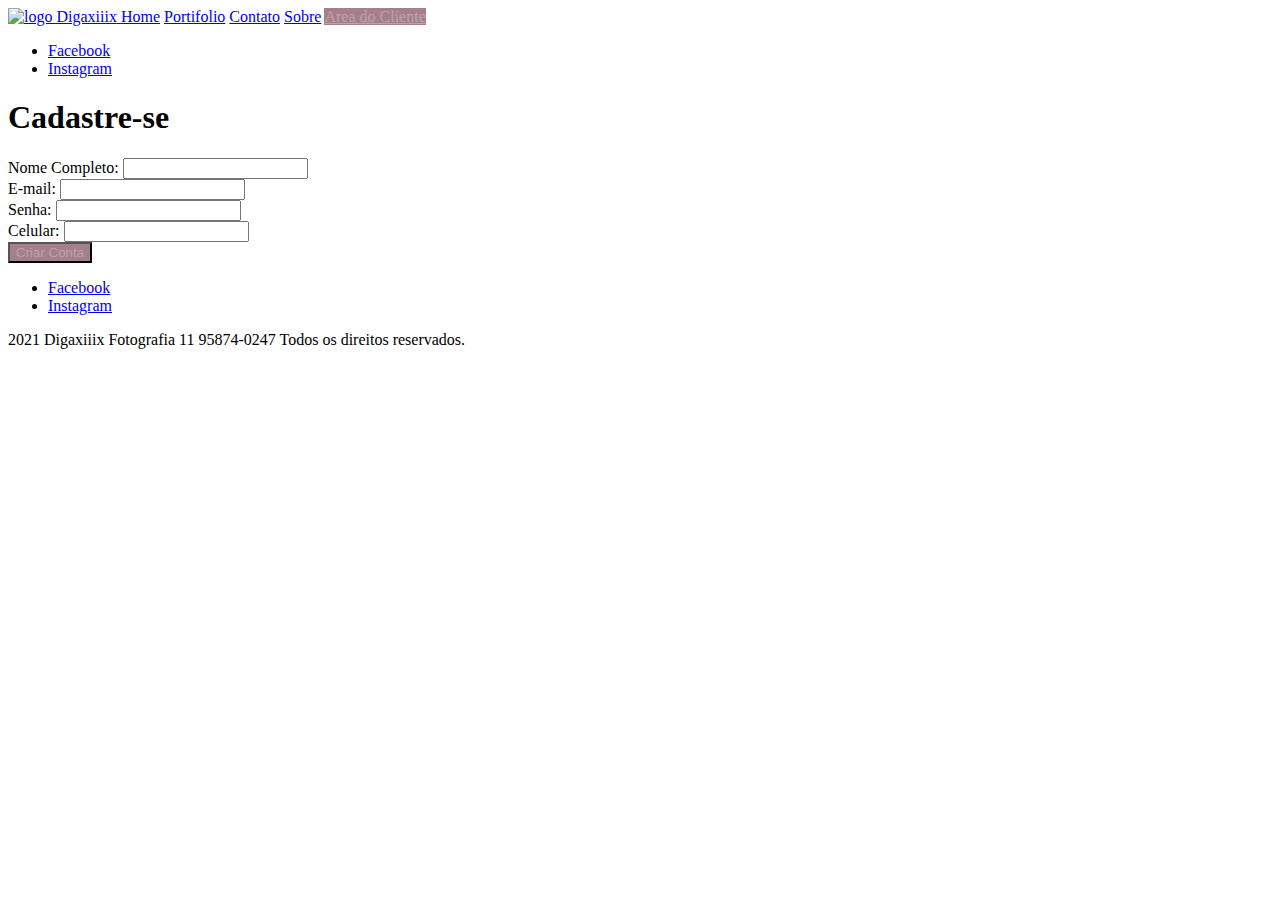
==== cadastro.html @ f0c6d624 "adicionando css" ====
<!DOCTYPE html>
<html>
<head>
    <meta charset="UTF-8" />
    <link rel="stylesheet" href="css/site.css" />
    <title> Digaxiiix Fotografia| Contato</title>
</head>
<body>
    <header>
        <nav>
            <a href="home.html">
                <img alt="logo Digaxiiix" src="imagens/logo.png" height="100" width="100" />
            </a>
            <a href="home.html">Home</a> 
            <a href="portifolio.html">Portifolio</a>
            <a href="contato.html">Contato</a>
            <a href="sobre.html">Sobre</a>
            <a class="botao" href="area_do_cliente.html">Area do Cliente</a>
        </nav>
        <nav>
            <ul>
                <li>
                    <a href="https://www.facebook.com/digaxiiix/" target="blank">Facebook</a>
                </li>
                <li>
                    <a href="https://www.instagram.com/digaxiiix/" target="blank">Instagram</a>
                </li>
            </ul>
        </nav>
    </header>
    <main>
        <h1>Cadastre-se</h1>
        <form method="POST"
              enctype="multipart/form-data"
              >
            <div>
                <label for="campo-nome"> Nome Completo:</label>
                <input id="campo-nome" name="nome" type="text" required />
            </div>
            <div>
                <label for="campo-email"> E-mail:</label>
                <input id="campo-email" name="email" type ="email" required />
            </div>
            <div>
                <label for="campo-senha"> Senha:</label>
                <input id="campo-senha" name="senha" type="password" required minlength="8" />
            </div>
            <div>
                <label for="campo-celular"> Celular:</label>
                <input id="campo-celular" name="celular" type="number" required /> 
            </div>
            <div>
                <button class="botao" type="submit" >Criar Conta</button>
            </div>
        </form>
    </main>
    <footer>
        <ul>
            <li>
                <a href="https://www.facebook.com/digaxiiix/" target="blank">Facebook</a>
            </li>
            <li>
                <a href="https://www.instagram.com/digaxiiix/" target="blank">Instagram</a>
            </li>
        </ul>
        <p>2021 Digaxiiix Fotografia 11 95874-0247 Todos os direitos reservados.</p>
    </footer>
</body>
</html>
---- css/site.css ----
.botao {
    background-color:#a57f8a;
    color: #bda1a9;
    }
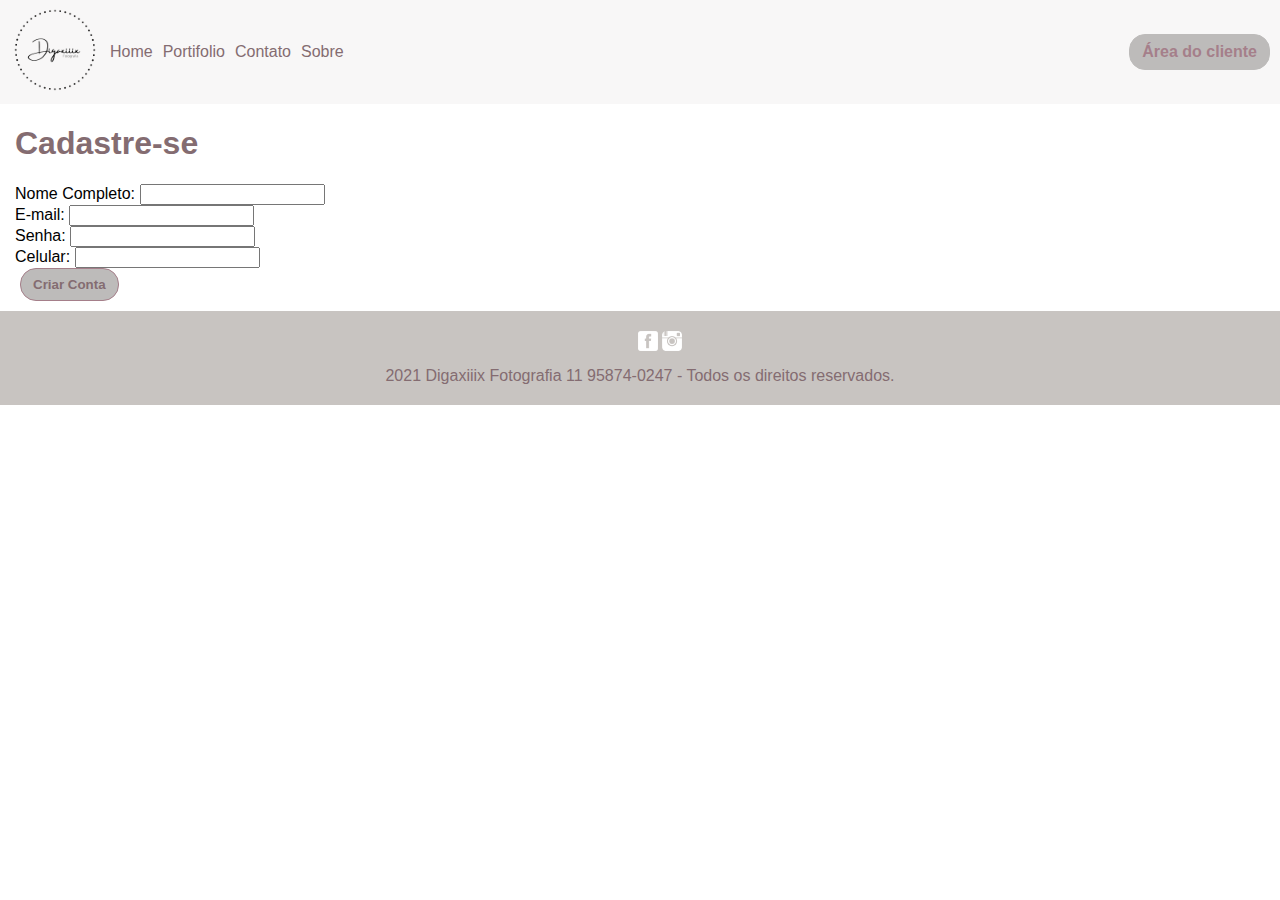
==== commit 249bba81: "introdução de layouts" ====
--- a/cadastro.html
+++ b/cadastro.html
@@ -2,68 +2,78 @@
 <html>
 <head>
     <meta charset="UTF-8" />
+    <title> Digaxiiix Fotografia| Cadastro</title>
     <link rel="stylesheet" href="css/site.css" />
-    <title> Digaxiiix Fotografia| Contato</title>
+    <link rel="stylesheet" href="css/home.css" />
 </head>
 <body>
-    <header>
-        <nav>
+    <header class="cabecalho">
+        <nav class="navegacao">
             <a href="home.html">
-                <img alt="logo Digaxiiix" src="imagens/logo.png" height="100" width="100" />
+                <img alt="logo Digaxiiix" class="logo" src="imagens/logo.png" />
             </a>
-            <a href="home.html">Home</a> 
-            <a href="portifolio.html">Portifolio</a>
-            <a href="contato.html">Contato</a>
-            <a href="sobre.html">Sobre</a>
-            <a class="botao" href="area_do_cliente.html">Area do Cliente</a>
-        </nav>
-        <nav>
-            <ul>
-                <li>
-                    <a href="https://www.facebook.com/digaxiiix/" target="blank">Facebook</a>
-                </li>
-                <li>
-                    <a href="https://www.instagram.com/digaxiiix/" target="blank">Instagram</a>
-                </li>
-            </ul>
-        </nav>
+            <a class="item-menu" href="home.html">Home</a> 
+            <a class="item-menu" href="portifolio.html">Portifolio</a>
+            <a class="item-menu" href="contato.html">Contato</a>
+            <a class="item-menu" href="sobre.html">Sobre</a>
+            <a class="botao acesso" href="area_do_cliente.html">Área do cliente</a>
+            <a class="menu-icone" href="#"></a>
+            </nav>
     </header>
     <main>
         <h1>Cadastre-se</h1>
         <form method="POST"
               enctype="multipart/form-data"
               >
+            <ul class="erros"></ul>
             <div>
                 <label for="campo-nome"> Nome Completo:</label>
-                <input id="campo-nome" name="nome" type="text" required />
+                <input id="campo-nome" 
+                       name="nome" 
+                       type="text" 
+                       required />
             </div>
             <div>
                 <label for="campo-email"> E-mail:</label>
-                <input id="campo-email" name="email" type ="email" required />
+                <input id="campo-email" 
+                       name="email" 
+                       type ="email" 
+                       required />
             </div>
             <div>
                 <label for="campo-senha"> Senha:</label>
-                <input id="campo-senha" name="senha" type="password" required minlength="8" />
+                <input id="campo-senha" 
+                       name="senha" 
+                       type="password" 
+                       required 
+                       minlength="8" />
             </div>
             <div>
                 <label for="campo-celular"> Celular:</label>
-                <input id="campo-celular" name="celular" type="number" required /> 
+                <input id="campo-celular" 
+                       pattern="^\d{2}-\d{5}-\d{4}$"
+                       name="celular" 
+                       type="tel" 
+                       required 
+                       /> 
             </div>
-            <div>
-                <button class="botao" type="submit" >Criar Conta</button>
+            <div class="acoes">
+                <button class="botao enviar" type="submit" >Criar Conta</button>
             </div>
         </form>
     </main>
     <footer>
-        <ul>
-            <li>
-                <a href="https://www.facebook.com/digaxiiix/" target="blank">Facebook</a>
-            </li>
-            <li>
-                <a href="https://www.instagram.com/digaxiiix/" target="blank">Instagram</a>
-            </li>
-        </ul>
-        <p>2021 Digaxiiix Fotografia 11 95874-0247 Todos os direitos reservados.</p>
+        <div class="rodape">
+            <ul class="media-list" >
+                <li>
+                    <a class="media-link facebook" href="https://www.facebook.com/digaxiiix/" target="blank">Facebook</a>
+                </li>
+                <li>
+                    <a class="media-link instagram" href="https://www.instagram.com/digaxiiix/" target="blank">Instagram</a>
+                </li>
+            </ul> 
+            <p>2021 Digaxiiix Fotografia 11 95874-0247 - Todos os direitos reservados.</p>  
+        </div> 
     </footer>
 </body>
 </html>--- a/css/site.css
+++ b/css/site.css
@@ -1,4 +1,161 @@
-.botao {
-    background-color:#a57f8a;
-    color: #bda1a9;
-    }+:root {
+    --cor-cinza: #f8f7f7;
+    --cor-cinza-medio: #c8c4c1;
+    --cor-roxo-medio: #bdbbba;
+    --cor-roxo-escuro: #846c71;
+    --cor-roxo-claro: #cac7c3;
+    --cor-branco: #fff;
+    --cor-roxo: #a57f8a;
+}
+
+body {
+    background-color: var(--cor-branco);
+    font-family: Arial, Helvetica, sans-serif;
+    font-size: 16px;
+    margin: 0;
+}
+
+a {
+    text-decoration: none;
+}
+
+h1, h2, h3, h4, h5, h6 {
+    color: var(--cor-roxo-escuro);
+}
+h3, h4{
+    text-align: center;
+}
+
+/**
+ * Estilos Cabeçalho
+ */
+ .cabecalho {
+    background-color: var(--cor-cinza);
+    color: var(--cor-roxo-escuro);
+}
+
+.navegacao {
+    align-items: center;
+    display: flex;
+    flex-flow: row wrap;
+    margin: 0 5px;
+}
+
+.logo {
+    width: 100px;
+}
+
+
+
+.item-menu {
+    color: var(--cor-branca);
+    display: inline-block;
+    font-weight: 50;
+    margin: 0 5px;
+}
+
+.item-menu:hover {
+    border-bottom: 3px var(--cor-roxo);
+}
+
+
+.acesso.botao {
+    margin-right: 5px;
+    margin-left: auto;
+}
+
+main {
+    margin-bottom: 10px;
+    margin-left: auto;
+    margin-right: auto;
+    padding: 0 15px;
+}
+
+/** 
+ * Estilos Rodapé
+ */
+ .rodape {
+    background-color: var(--cor-cinza-medio);
+    color: var(--cor-roxo-escuro);
+    text-align: center;
+    padding: 4px 0;
+}
+
+@media screen and (max-width: 650px) {
+
+    .navegacao {
+        display: block;
+        position: relative;
+    }
+
+
+    .navegacao.ativo {
+        padding-bottom: 8px;
+    }
+
+    .navegacao.ativo a:not(:first-child):not(.menu-icone) {
+        display: block;
+        padding: 8px 8px;
+    }
+
+    .navegacao.ativo .acesso.botao {
+        display: block;
+        width: 6em;
+        text-align: center;
+        margin: 5px auto;
+    }
+
+    .menu-icone {
+        display: block;
+        position: absolute;
+        right: 8px;
+        top: 10px;
+    }
+
+}
+
+.media-list {
+    list-style: none;
+}
+
+.media-list li {
+    display: inline-block;
+}
+
+.media-link {
+    background-repeat: no-repeat;
+    background-size: contain;
+    color: var(--cor-roxo);
+    display: block;
+    height: 20px;
+    text-indent: -9999px;
+    width: 20px
+}
+
+.media-link.facebook { background-image: url("imagens/facebook-3-64.png"); }
+.media-link.instagram { background-image: url("imagens/instagram-64.png"); }
+
+/**
+  * Estilos de Botões 
+  */
+  .botao {
+    background-color: var(--cor-roxo-medio);
+    border: 1px solid var(--cor-roxo-medio);
+    border-radius: 16px;
+    color: var(--cor-roxo);
+    cursor: pointer;
+    font-weight: 800;
+    padding: 8px 12px;
+    margin-left: 5px;
+    margin-right: 5px;
+}
+
+.botao.enviar {
+    border: 1px solid var(--cor-roxo);
+    color: var(--cor-roxo-escuro);
+}
+
+.botao.limpar {
+    border: 1px solid var(--cor-roxo);
+    color: var(--cor-roxo-escuro);
+}
--- a/css/home.css
+++ b/css/home.css
@@ -0,0 +1,49 @@
+.ensaios {
+    border-bottom: 1px solid var(--cor-cinza-escuro);
+    position:relative;
+    display: flex;
+    flex-flow: row wrap;
+    justify-content: space-around;
+}
+
+
+.ensaio {
+    background-color: var(--cor-cinza);
+    display: inline-block;
+    border-radius: 10px;
+    color: var(--cor-roxo-escuro);
+    margin: 8px 8px;
+    padding: 15px 10px;
+    text-align: center;
+    width: 250px;
+}
+
+.ensaio img {
+    width: 150px;
+    height: 150px;
+}
+
+.ensaio h4 {
+    
+    text-align: center;
+}
+
+.ensaio h2, .ensaio h3 {
+    margin: 0;
+}
+
+.depoimento {
+    display: inline-block;
+    border-radius: 10px;
+    color: var(--cor-roxo-escuro);
+    margin: 8px 0;
+    padding: 10px 10px;
+    text-align:center;
+    width: 300px;
+}
+
+.depoimento img{
+    border-radius: 100px;
+    width: 150px;
+    height: 150px;
+}
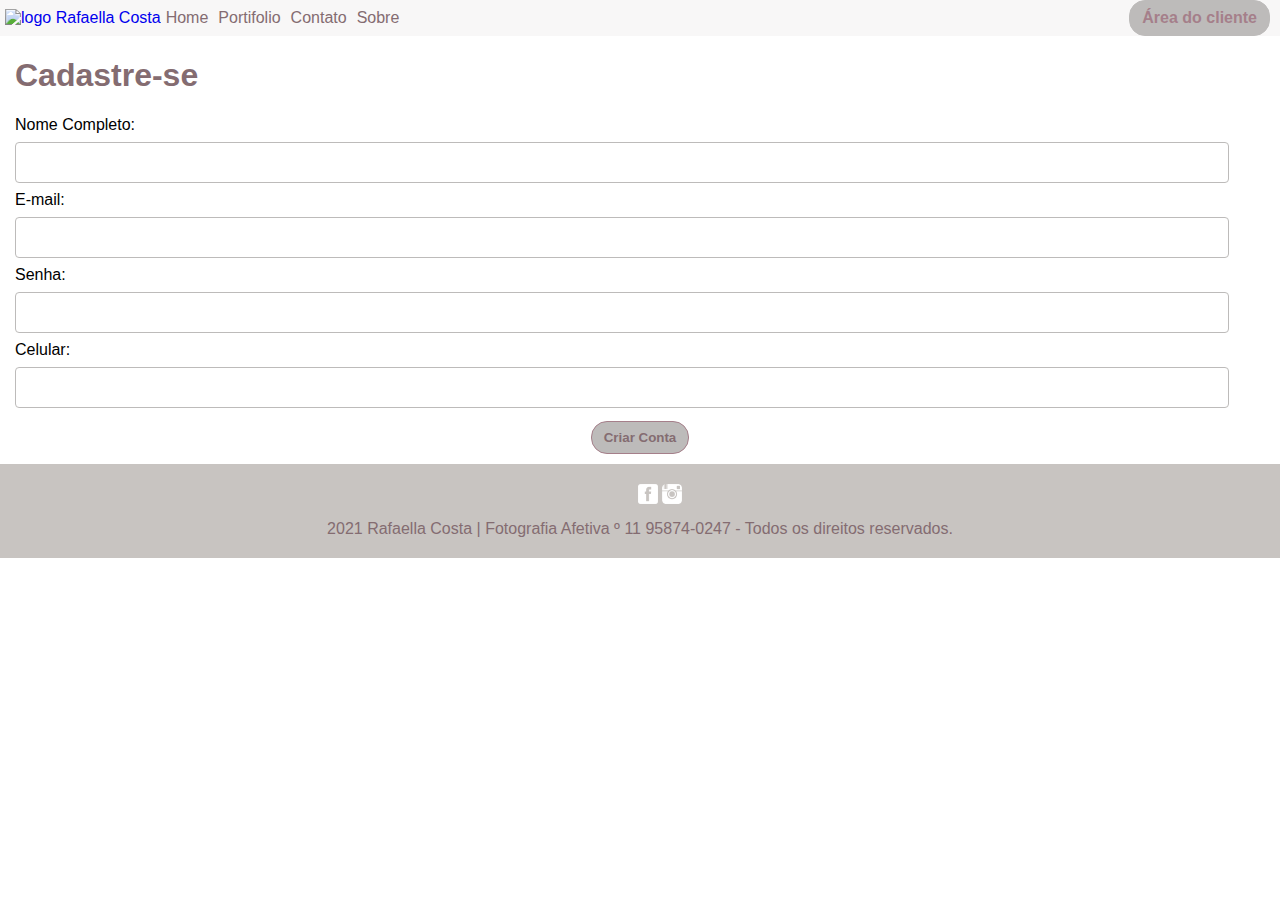
==== commit db7e088f: "alteraçao de favicon" ====
--- a/cadastro.html
+++ b/cadastro.html
@@ -2,17 +2,19 @@
 <html>
 <head>
     <meta charset="UTF-8" />
-    <title> Digaxiiix Fotografia| Cadastro</title>
+    <link class="favicon" rel="shortcut icon" href="favicon.ico" type="image/x-icon" />
     <link rel="stylesheet" href="css/site.css" />
-    <link rel="stylesheet" href="css/home.css" />
+    <link rel="stylesheet" href="css/index.css" />
+    <link rel="stylesheet" href="css/forms.css" />
+    <title> Rafaella Costa Fotografia | Cadastro</title>
 </head>
 <body>
     <header class="cabecalho">
         <nav class="navegacao">
-            <a href="home.html">
-                <img alt="logo Digaxiiix" class="logo" src="imagens/logo.png" />
+            <a href="index.html">
+                <img alt="logo Rafaella Costa" class="logo" src="imagens/marcadagua.png" />
             </a>
-            <a class="item-menu" href="home.html">Home</a> 
+            <a class="item-menu" href="index.html">Home</a> 
             <a class="item-menu" href="portifolio.html">Portifolio</a>
             <a class="item-menu" href="contato.html">Contato</a>
             <a class="item-menu" href="sobre.html">Sobre</a>
@@ -66,13 +68,13 @@
         <div class="rodape">
             <ul class="media-list" >
                 <li>
-                    <a class="media-link facebook" href="https://www.facebook.com/digaxiiix/" target="blank">Facebook</a>
+                    <a class="media-link facebook" href="https://www.facebook.com/faellacostafoto/" target="blank">Facebook</a>
                 </li>
                 <li>
-                    <a class="media-link instagram" href="https://www.instagram.com/digaxiiix/" target="blank">Instagram</a>
+                    <a class="media-link instagram" href="https://www.instagram.com/faellacostafoto/" target="blank">Instagram</a>
                 </li>
             </ul> 
-            <p>2021 Digaxiiix Fotografia 11 95874-0247 - Todos os direitos reservados.</p>  
+            <p>2021 Rafaella Costa | Fotografia Afetiva º 11 95874-0247 - Todos os direitos reservados.</p>  
         </div> 
     </footer>
 </body>
--- a/css/site.css
+++ b/css/site.css
@@ -159,3 +159,7 @@
     border: 1px solid var(--cor-roxo);
     color: var(--cor-roxo-escuro);
 }
+
+.favicon {
+    border-radius: 100px;
+}--- a/css/forms.css
+++ b/css/forms.css
@@ -0,0 +1,40 @@
+input, select, textarea {
+    border-radius: 4px;
+    border: 1px solid var(--cor-roxo-medio);
+    display: inline-block;
+    margin: 8px 0;
+    padding: 12px 12px;
+    width: 95%;
+}
+
+form.validado input:invalid,
+form.validado select:invalid,
+form.validado textarea:invalid {
+    border-color: var(--cor-vermelho);
+    color: var(--cor-vermelho);
+}
+
+ul.erros {
+    border: 1px solid var(--cor-vermelho);
+    background: var(--cor-vermelho-claro);
+    color: var(--cor-vermelho);
+    display: none;
+    list-style: none;
+    margin: 0 auto;
+    padding: 5px 8px;
+    width: 350px;
+}
+
+ul.erros.mostrar {
+    display: block;
+}
+
+.acoes {
+    text-align: center;
+    margin: 5px 0;
+    color: var(--cor-roxo-claro)
+}
+
+input[type="checkbox"], input[type="radio"] {
+    width: initial;
+}